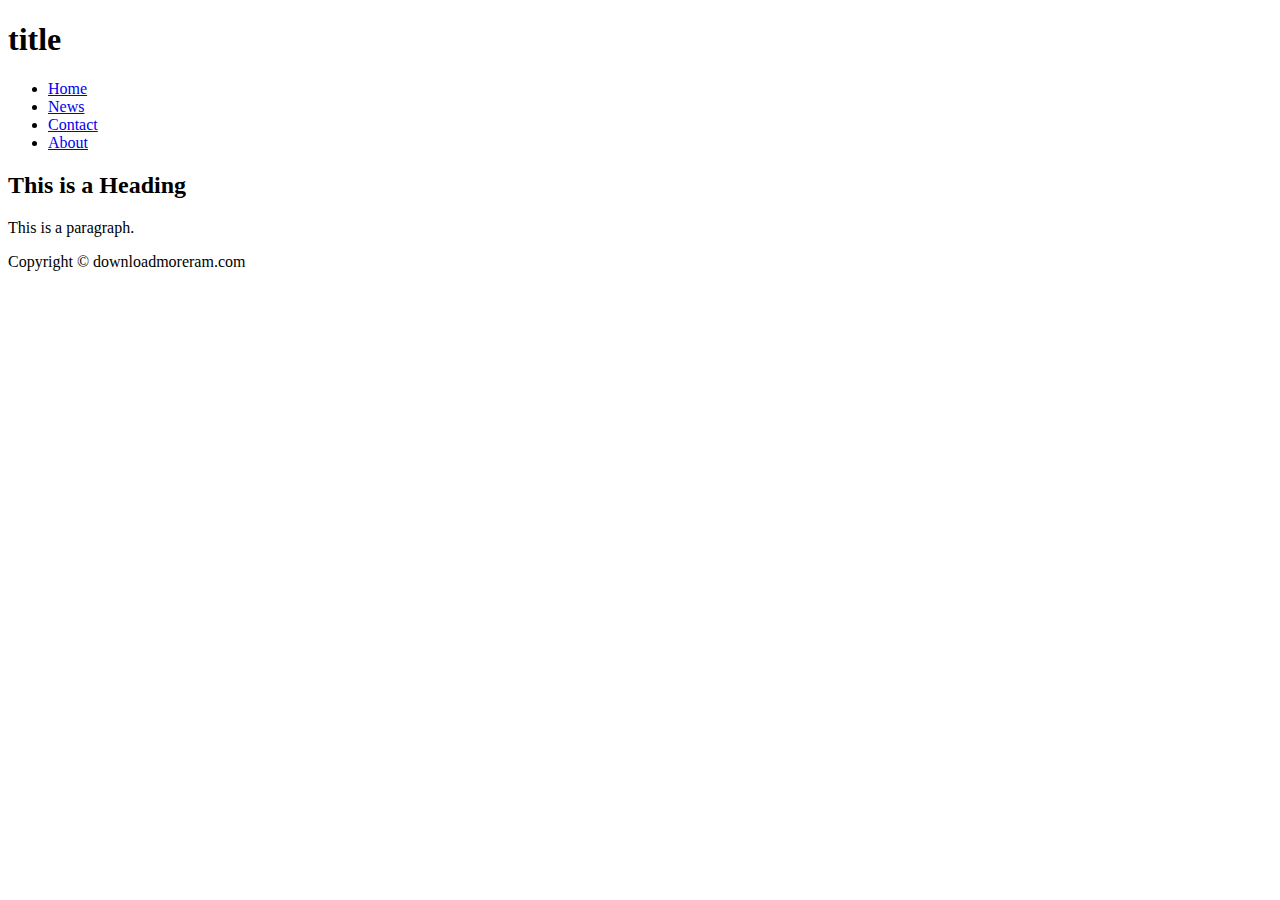
==== src/templates/index.html @ fe51b7b5 "Created seperate html files" ====
<!DOCTYPE html>
<html>
<link rel="stylesheet" type="text/css" href="mystyle.css">

<head>
    <title>Page Title</title>
</head>

<header>
    <h1>
        title
    </h1>
    <nav>
        <ul>
            <li><a href="default.asp">Home</a></li>
            <li><a href="news.asp">News</a></li>
            <li><a href="contact.asp">Contact</a></li>
            <li><a href="about.asp">About</a></li>
        </ul>
    </nav>
</header>

</header>


<body>
<div class="Content">
    <h2>This is a Heading</h2>
    <p>This is a paragraph.</p>

</div>

<div>
</div>

</body>

<footer>
    Copyright &copy; downloadmoreram.com
</footer>

</html>
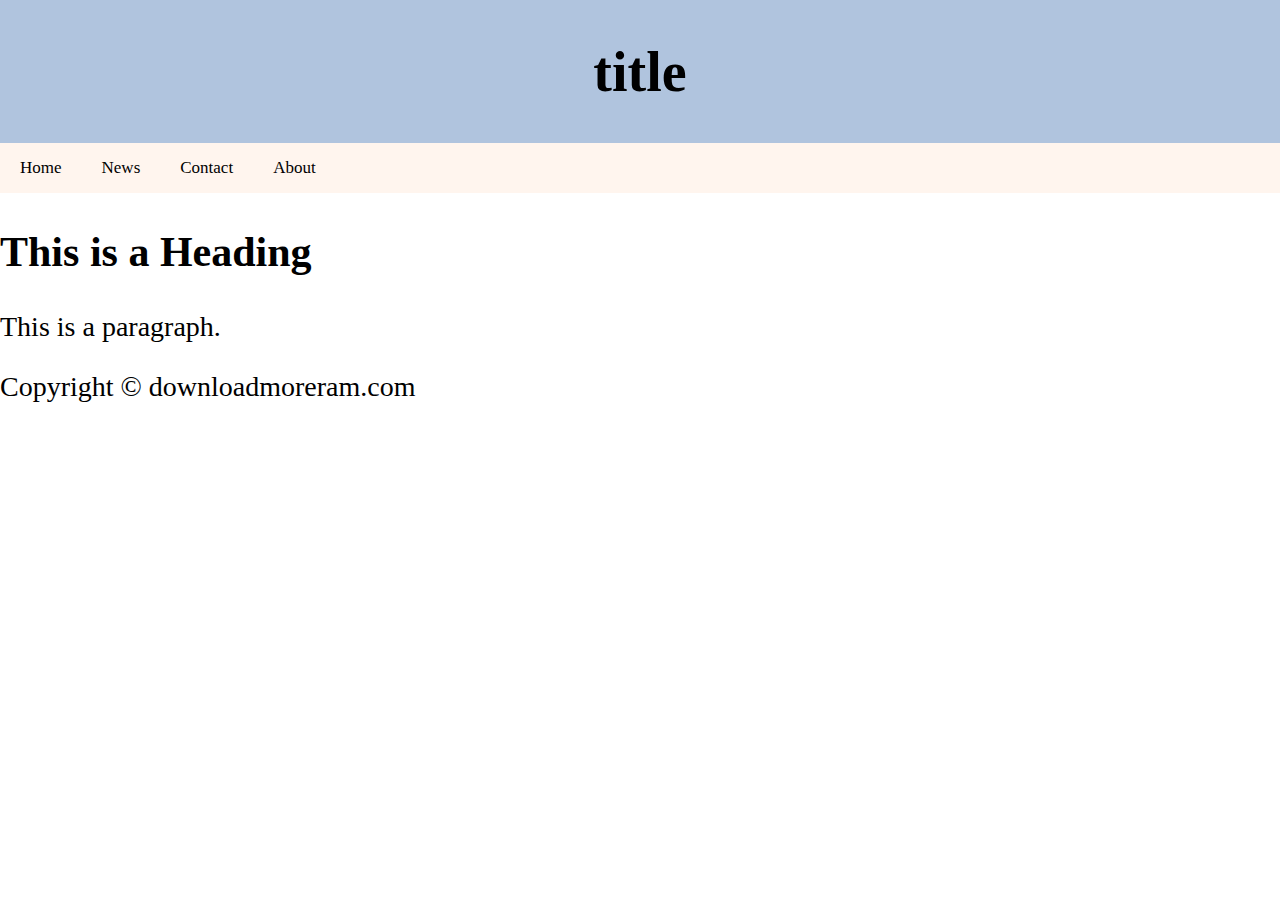
==== commit b42f9671: "Base html for frontend" ====
--- a/src/templates/index.html
+++ b/src/templates/index.html
@@ -2,24 +2,19 @@
 <html>
 <link rel="stylesheet" type="text/css" href="mystyle.css">
 
-<head>
-    <title>Page Title</title>
-</head>
-
-<header>
+<div class = "Header">
     <h1>
         title
     </h1>
-    <nav>
-        <ul>
-            <li><a href="default.asp">Home</a></li>
-            <li><a href="news.asp">News</a></li>
-            <li><a href="contact.asp">Contact</a></li>
-            <li><a href="about.asp">About</a></li>
-        </ul>
-    </nav>
-</header>
-
+<title>Page Title</title>
+    
+</div>
+<div class="NavBar">
+	<a href="default.asp">Home</a>
+        <a href="news.asp">News</a>
+        <a href="contact.asp">Contact</a>
+        <a href="about.asp">About</a>
+</div>
 </header>
 
 
--- a/src/templates/mystyle.css
+++ b/src/templates/mystyle.css
@@ -0,0 +1,67 @@
+div.Header {
+  background-color: lightsteelblue;
+  padding: 2px;
+  text-align: center;
+}
+
+div.NavBar {
+	background-color: seashell;
+	overflow: hidden;
+}
+
+div.NavBar a {
+    float: left;
+    color: black;
+    text-align: center;
+    padding: 15px 20px;
+    text-decoration: none;
+    font-size: 17px;
+}
+
+div.NavBar a:hover {
+  background-color: #ddd;
+  color: black;
+}
+
+div.NavBar a.active {
+  background-color: Silver;
+  color: white;
+}
+
+div.Userlist {
+    width: 200px;
+    height: 500px;
+    overflow-y: auto;
+    float: right;
+}
+
+div.Userlist a {
+    background-color: #eee; /* Grey background color */
+    color: black; /* Black text color */
+    display: block; /* Make the links appear below each other */
+    padding: 5px; /* Add some padding */
+    text-decoration: none; /* Remove underline from links */
+}
+
+div.Userlist a:hover {
+    background-color: #ccc; /* Dark grey background on mouse-over */
+}
+
+div.Userlist a.active {
+    background-color: #4CAF50; /* Add a green color to the "active/current" link */
+    color: white;
+}
+
+div.Content {
+    margin-right:200px;
+}
+
+div.Userlist p4 {
+	padding: 50px;
+}
+
+body {
+  margin: 0;
+  font-size: 28px;
+}
+
